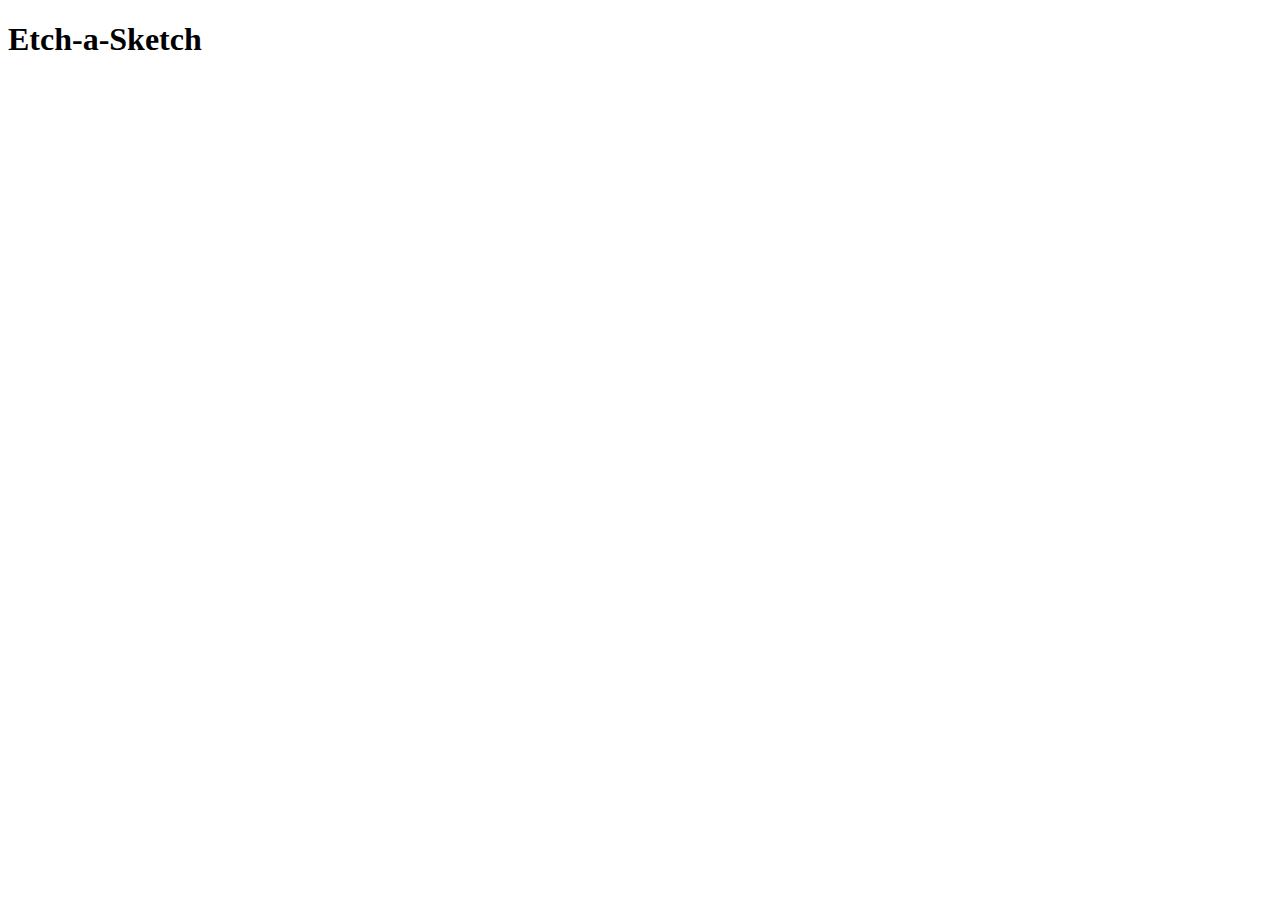
==== index.html @ 5613171a "creat files" ====
<!DOCTYPE html>
<html lang="en">
<head>
    <meta charset="UTF-8">
    <meta http-equiv="X-UA-Compatible" content="IE=edge">
    <meta name="viewport" content="width=device-width, initial-scale=1.0">
    <title>Etch a Sketch</title>
    <link rel="stylesheet" href="style.css">
</head>
<body>
    <header>
        <h1> Etch-a-Sketch </h1>
    </header>

    <div class='container'> </div>
    <div class = 'buttons'></div>


    <script src="app.js"></script>
</body>
</html>
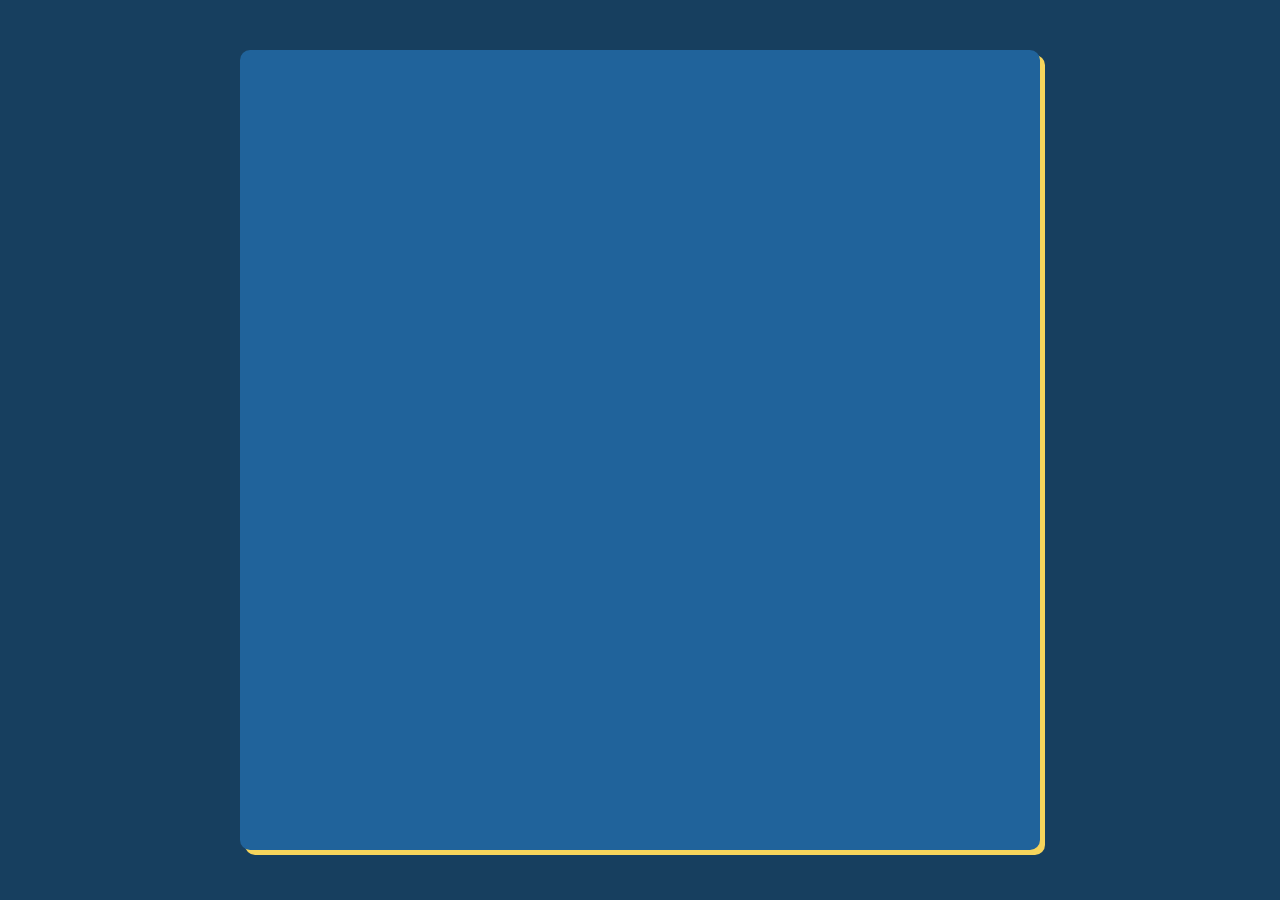
==== commit bf7a4a78: "add style on basic element" ====
--- a/index.html
+++ b/index.html
@@ -2,20 +2,16 @@
 <html lang="en">
 <head>
     <meta charset="UTF-8">
-    <meta http-equiv="X-UA-Compatible" content="IE=edge">
     <meta name="viewport" content="width=device-width, initial-scale=1.0">
-    <title>Etch a Sketch</title>
     <link rel="stylesheet" href="style.css">
+    <title>ETCH-A-SKETCH</title>
 </head>
 <body>
-    <header>
-        <h1> Etch-a-Sketch </h1>
-    </header>
-
-    <div class='container'> </div>
-    <div class = 'buttons'></div>
-
-
+    <div class="section">
+        <h1>Etch-A-Sketch</h1>
+        <div class="container"></div>
+        <div class="buttons"></div>
+    </div>
     <script src="app.js"></script>
 </body>
 </html>--- a/style.css
+++ b/style.css
@@ -0,0 +1,48 @@
+*{
+    padding: 0;
+    margin: 0;
+    box-sizing: boder-box;
+}
+
+body {
+    background: #173F5F;
+    overflow: hidden;
+}
+.section {
+    display: flex;
+    justify-content: center;
+    align-items: center;
+    flex-direction: column;
+    width: 100%;
+    height: 100vh;
+    border: none;
+}
+
+.section h1 {
+    background-color: none;
+    color: whitesmoke;
+    text-align: center;
+    font-size: 40px;
+    position: absolute;
+    top: 50px;
+
+}
+.container {
+    width: 800px;
+    height: 800px;
+    display: grid;
+    z-index: 100;
+    box-shadow: 5px 5px 0 #F6D55C;
+    background: #20639B;
+    border-radius: 10px;
+
+}
+
+.buttons {
+    width: 800px;
+    position: absolute;
+    padding: 3em 0;
+    bottom: 0;
+    display: flex;
+    justify-content: space-around;
+}               
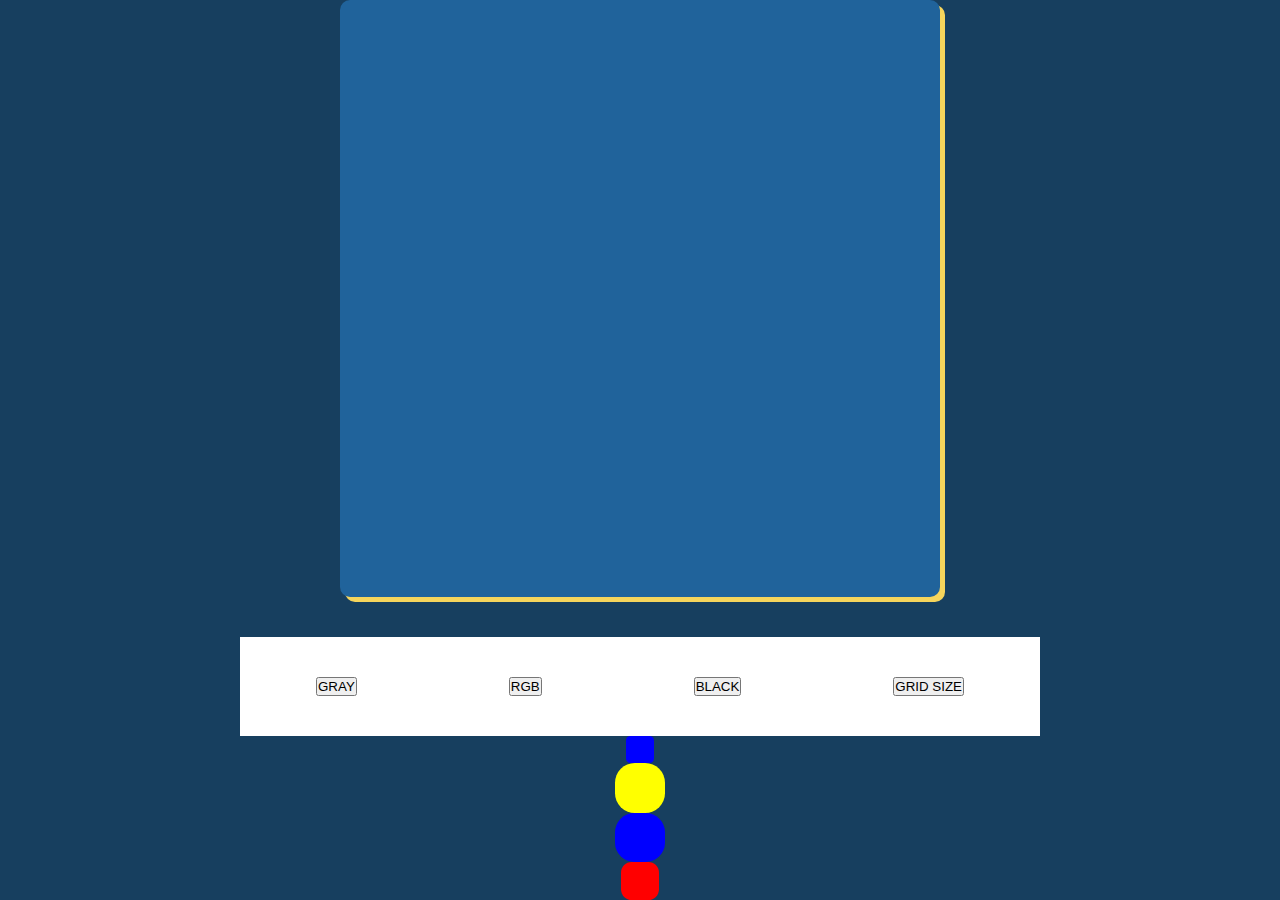
==== commit bebf72b8: "create a new version" ====
--- a/index.html
+++ b/index.html
@@ -1,3 +1,4 @@
+
 <!DOCTYPE html>
 <html lang="en">
 <head>
--- a/style.css
+++ b/style.css
@@ -16,6 +16,7 @@
     width: 100%;
     height: 100vh;
     border: none;
+
 }
 
 .section h1 {
@@ -28,8 +29,8 @@
 
 }
 .container {
-    width: 800px;
-    height: 800px;
+    width: 600px;
+    height: 600px;
     display: grid;
     z-index: 100;
     box-shadow: 5px 5px 0 #F6D55C;
@@ -40,9 +41,12 @@
 
 .buttons {
     width: 800px;
-    position: absolute;
-    padding: 3em 0;
+    position: relative;
+    margin-top: 40px;
     bottom: 0;
+    padding: 40px 0;
     display: flex;
     justify-content: space-around;
+    background-color: white;
+
 }               
